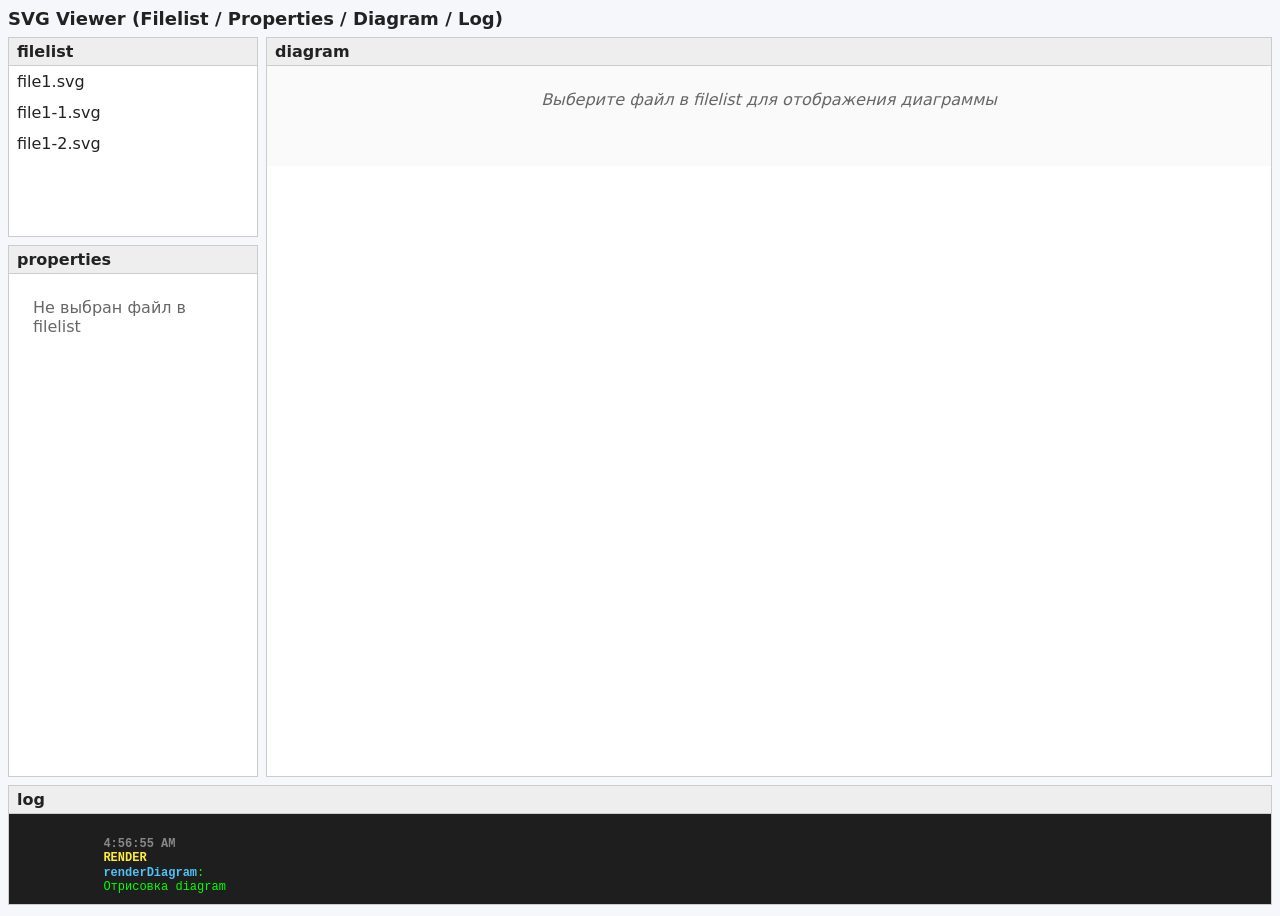
==== ver3/index.html @ 12e45562 "Add files via upload" ====
<!DOCTYPE html>
<html lang="ru">
<head>
    <meta charset="utf-8">
    <title>SVG Viewer</title>
    <link rel="stylesheet" href="styles.css">
</head>
<body>

<h1>SVG Viewer (Filelist / Properties / Diagram / Log)</h1>

<div class="layout-grid">
    <!-- filelist -->
    <div class="panel">
        <div class="panel-title">filelist</div>
        <div id="filelist-content">
            <p style="padding:12px; color:#666;">Загрузка списка файлов...</p>
        </div>
    </div>

    <!-- properties -->
    <div class="panel" style="grid-row: 2;">
        <div class="panel-title">properties</div>
        <div id="properties-content">
            <div style="padding:24px; color:#666;">Выберите файл в filelist</div>
        </div>
    </div>

    <!-- diagram -->
    <div class="panel" style="grid-column: 2; grid-row: 1 / 3;">
        <div class="panel-title">diagram</div>
        <div id="diagram-content">
            <div class="diag-message">Выберите файл в filelist для отображения диаграммы</div>
        </div>
    </div>

    <!-- log с ресайзером -->
    <div class="panel" style="grid-column: 1 / 3;">
        <div class="panel-title">log</div>
        <div id="log-content"></div>
        <div class="resizer-handle" id="log-resizer"></div>
    </div>
</div>

<!-- ВАЖНО: сначала config, потом app -->
<script src="config.js"></script>
<script src="app.js"></script>
</body>
</html>
---- ver3/styles.css ----
:root {
    --bg-main: #f5f7fa;
    --border: #ccc;
    --selected: #e0f7fa;
    --text: #222;
    --log-bg: #1e1e1e;
    --log-text: #0f0;
    --log-time: #888;
    --log-group: #ffeb3b;
    --log-func: #4fc3f7;
    --accent: #1976d2;
}

body {
    font-family: system-ui, -apple-system, Segoe UI, Roboto, Helvetica, Arial, sans-serif;
    margin: 0;
    padding: 8px;
    background: var(--bg-main);
    color: var(--text);
    display: flex;
    flex-direction: column;
    height: 100vh;
}

h1 { margin: 0 0 8px 0; font-size: 18px; }

.layout-grid {
    display: grid;
    grid-template-columns: 250px 1fr;
    grid-template-rows: 200px 1fr 120px;
    gap: 8px;
    height: calc(100vh - 32px);
}

.panel {
    border: 1px solid var(--border);
    background: white;
    overflow: auto;
    position: relative;
}

.panel-title {
    background: #eee;
    padding: 4px 8px;
    font-weight: 600;
    border-bottom: 1px solid var(--border);
}

/* filelist */
#filelist-content ul { list-style: none; padding: 0; margin: 0; }
#filelist-content li {
    padding: 6px 8px;
    cursor: pointer;
    user-select: none;
}
#filelist-content li:hover { background: var(--selected); }
#filelist-content li.selected { background: #bbdefb; color: var(--accent); }

/* properties */
#properties-content table { width: 100%; border-collapse: collapse; }
#properties-content th, #properties-content td {
    border: 1px solid var(--border);
    padding: 4px 6px;
}
#properties-content th { background: #f0f0f0; }

/* diagram */
#diagram-content {
    position: relative;
    background: #fafafa;
    min-height: 100px;
}
svg { max-width: 100%; height: auto; display: block; }
.diag-message {
    text-align: center;
    padding: 24px;
    color: #666;
    font-style: italic;
}

/* log � �������, � ���� ������, ��� ������ �������� */
#log-content {
    font-family: 'Consolas', 'Monaco', 'Courier New', monospace;
    font-size: 12px;
    white-space: pre; /* �����: ���� ������, ��� ������������� */
    background: var(--log-bg);
    color: var(--log-text);
    height: 100%;
    padding: 8px;
    box-sizing: border-box;
    overflow-y: auto;
    overflow-x: auto; /* �������������� ���������, ���� ������ ������� */
}
.log-line {
    margin: 1px 0;
    line-height: 1.2;
}
.log-time { color: var(--log-time); margin-right: 8px; font-weight: bold; }
.log-group { color: var(--log-group); margin-right: 8px; font-weight: bold; }
.log-func { color: var(--log-func); font-weight: bold; }

/* �������� ��� ������ ���� (�����) */
.resizer-handle {
    height: 6px;
    background: #ddd;
    cursor: ns-resize;
    border-top: 1px solid #bbb;
}
.resizer-handle:hover {
    background: #bbb;
}
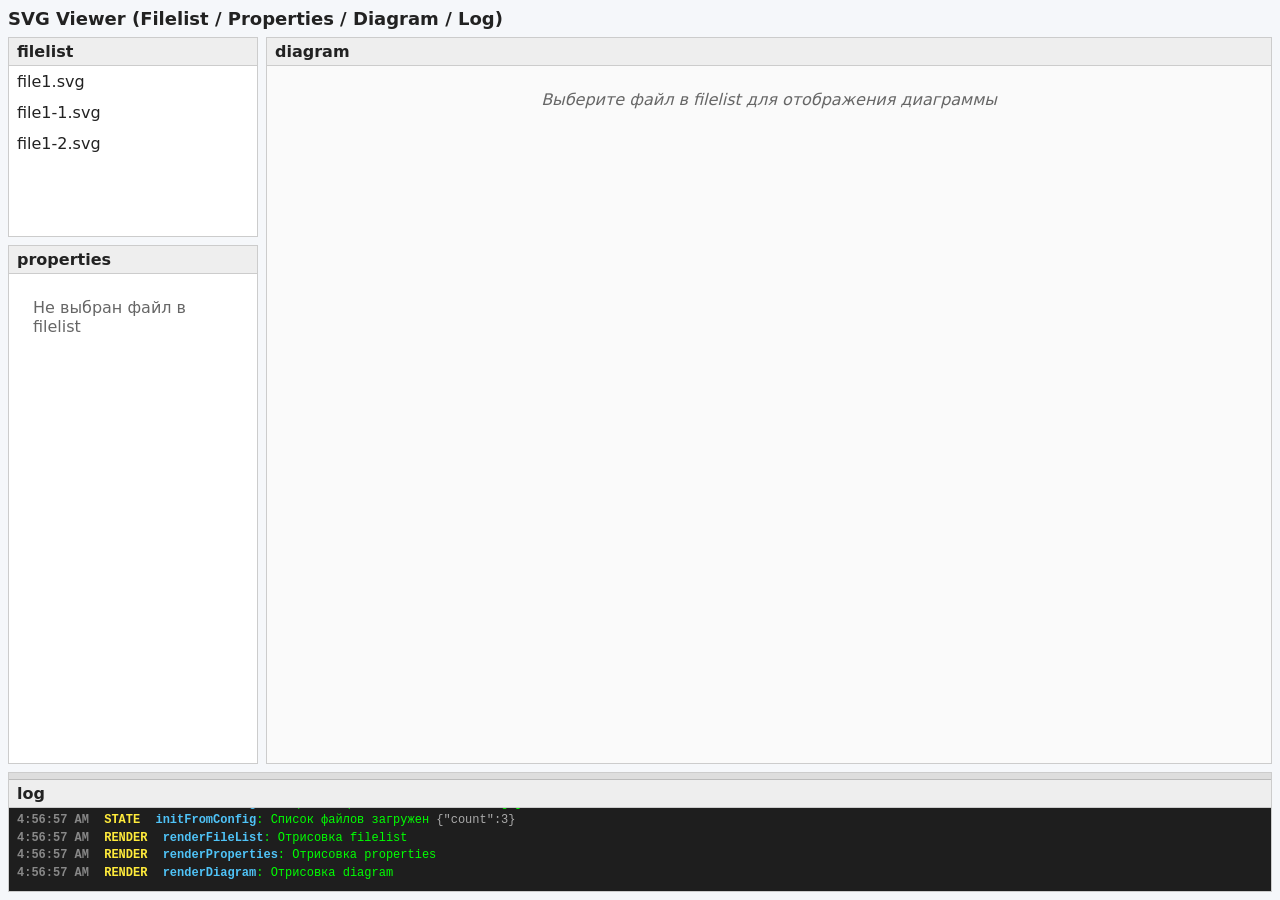
==== commit f294c9ff: "Add files via upload" ====
--- a/ver3/index.html
+++ b/ver3/index.html
@@ -34,16 +34,15 @@
         </div>
     </div>
 
-    <!-- log с ресайзером -->
+    <!-- log с ресайзером СВЕРХУ -->
     <div class="panel" style="grid-column: 1 / 3;">
+        <div class="resizer-handle" id="log-resizer"></div>
         <div class="panel-title">log</div>
         <div id="log-content"></div>
-        <div class="resizer-handle" id="log-resizer"></div>
     </div>
 </div>
 
-<!-- ВАЖНО: сначала config, потом app -->
 <script src="config.js"></script>
 <script src="app.js"></script>
 </body>
-</html>
+</html>
--- a/ver3/styles.css
+++ b/ver3/styles.css
@@ -1,57 +1,71 @@
 :root {
-    --bg-main: #f5f7fa;
-    --border: #ccc;
-    --selected: #e0f7fa;
-    --text: #222;
-    --log-bg: #1e1e1e;
-    --log-text: #0f0;
-    --log-time: #888;
-    --log-group: #ffeb3b;
-    --log-func: #4fc3f7;
-    --accent: #1976d2;
+ --bg-main: #f5f7fa;
+ --border: #ccc;
+ --selected: #e0f7fa;
+ --text: #222;
+ --log-bg: #1e1e1e;
+ --log-text: #0f0;
+ --log-time: #888;
+ --log-group: #ffeb3b;
+ --log-func: #4fc3f7;
+ --accent: #1976d2;
 }
 
 body {
-    font-family: system-ui, -apple-system, Segoe UI, Roboto, Helvetica, Arial, sans-serif;
-    margin: 0;
-    padding: 8px;
-    background: var(--bg-main);
-    color: var(--text);
-    display: flex;
-    flex-direction: column;
-    height: 100vh;
+ font-family: system-ui, -apple-system, Segoe UI, Roboto, Helvetica, Arial, sans-serif;
+ margin: 0;
+ padding: 8px;
+ background: var(--bg-main);
+ color: var(--text);
+ display: flex;
+ flex-direction: column;
+ height: 100vh;
+ box-sizing: border-box;
 }
 
-h1 { margin: 0 0 8px 0; font-size: 18px; }
+h1 { margin: 0 0 8px 0; font-size: 18px; flex-shrink: 0; }
 
 .layout-grid {
-    display: grid;
-    grid-template-columns: 250px 1fr;
-    grid-template-rows: 200px 1fr 120px;
-    gap: 8px;
-    height: calc(100vh - 32px);
+ display: grid;
+ grid-template-columns: 250px 1fr;
+ grid-template-rows: 200px 1fr 120px;
+ gap: 8px;
+ height: calc(100vh - 32px);
 }
 
 .panel {
-    border: 1px solid var(--border);
-    background: white;
-    overflow: auto;
-    position: relative;
+ border: 1px solid var(--border);
+ background: white;
+ position: relative;
+ display: flex;
+ flex-direction: column;
+ overflow: hidden; /* �������� ������ ������������ */
+ min-height: 0; /* ���������� ����� ��� ������� ������ grid-������ */
 }
 
 .panel-title {
-    background: #eee;
-    padding: 4px 8px;
-    font-weight: 600;
-    border-bottom: 1px solid var(--border);
+ background: #eee;
+ padding: 4px 8px;
+ font-weight: 600;
+ border-bottom: 1px solid var(--border);
+ flex-shrink: 0; /* ��������� ������ ����� � �� ��������� */
+}
+
+/* ���������� ����� ������ ������� */
+#filelist-content,
+#properties-content,
+#diagram-content,
+#log-content {
+    flex: 1;
+    overflow: auto;
 }
 
 /* filelist */
 #filelist-content ul { list-style: none; padding: 0; margin: 0; }
 #filelist-content li {
-    padding: 6px 8px;
-    cursor: pointer;
-    user-select: none;
+ padding: 6px 8px;
+ cursor: pointer;
+ user-select: none;
 }
 #filelist-content li:hover { background: var(--selected); }
 #filelist-content li.selected { background: #bbdefb; color: var(--accent); }
@@ -59,53 +73,50 @@
 /* properties */
 #properties-content table { width: 100%; border-collapse: collapse; }
 #properties-content th, #properties-content td {
-    border: 1px solid var(--border);
-    padding: 4px 6px;
+ border: 1px solid var(--border);
+ padding: 4px 6px;
 }
 #properties-content th { background: #f0f0f0; }
 
 /* diagram */
 #diagram-content {
-    position: relative;
-    background: #fafafa;
-    min-height: 100px;
+ background: #fafafa;
 }
 svg { max-width: 100%; height: auto; display: block; }
 .diag-message {
-    text-align: center;
-    padding: 24px;
-    color: #666;
-    font-style: italic;
+ text-align: center;
+ padding: 24px;
+ color: #666;
+ font-style: italic;
 }
 
-/* log � �������, � ���� ������, ��� ������ �������� */
+/* log */
 #log-content {
-    font-family: 'Consolas', 'Monaco', 'Courier New', monospace;
-    font-size: 12px;
-    white-space: pre; /* �����: ���� ������, ��� ������������� */
-    background: var(--log-bg);
-    color: var(--log-text);
-    height: 100%;
-    padding: 8px;
-    box-sizing: border-box;
-    overflow-y: auto;
-    overflow-x: auto; /* �������������� ���������, ���� ������ ������� */
+ font-family: 'Consolas', 'Monaco', 'Courier New', monospace;
+ font-size: 12px;
+ background: var(--log-bg);
+ color: var(--log-text);
+ padding: 8px;
+ box-sizing: border-box;
 }
 .log-line {
-    margin: 1px 0;
-    line-height: 1.2;
+ white-space: nowrap; /* ������ � ���� ������ */
+ margin: 0; /* ��� ������ ����� ����� �������� */
+ padding: 1px 0;
+ line-height: 1.3;
 }
 .log-time { color: var(--log-time); margin-right: 8px; font-weight: bold; }
 .log-group { color: var(--log-group); margin-right: 8px; font-weight: bold; }
 .log-func { color: var(--log-func); font-weight: bold; }
 
-/* �������� ��� ������ ���� (�����) */
+/* �������� ��� ������� ������� ������ ���� */
 .resizer-handle {
-    height: 6px;
-    background: #ddd;
-    cursor: ns-resize;
-    border-top: 1px solid #bbb;
+ height: 6px;
+ background: #ddd;
+ cursor: ns-resize;
+ border-bottom: 1px solid #bbb; /* ������� �����, ��� ��� ������� ������ ������ */
+ flex-shrink: 0;
 }
 .resizer-handle:hover {
-    background: #bbb;
-}
+ background: #bbb;
+}
